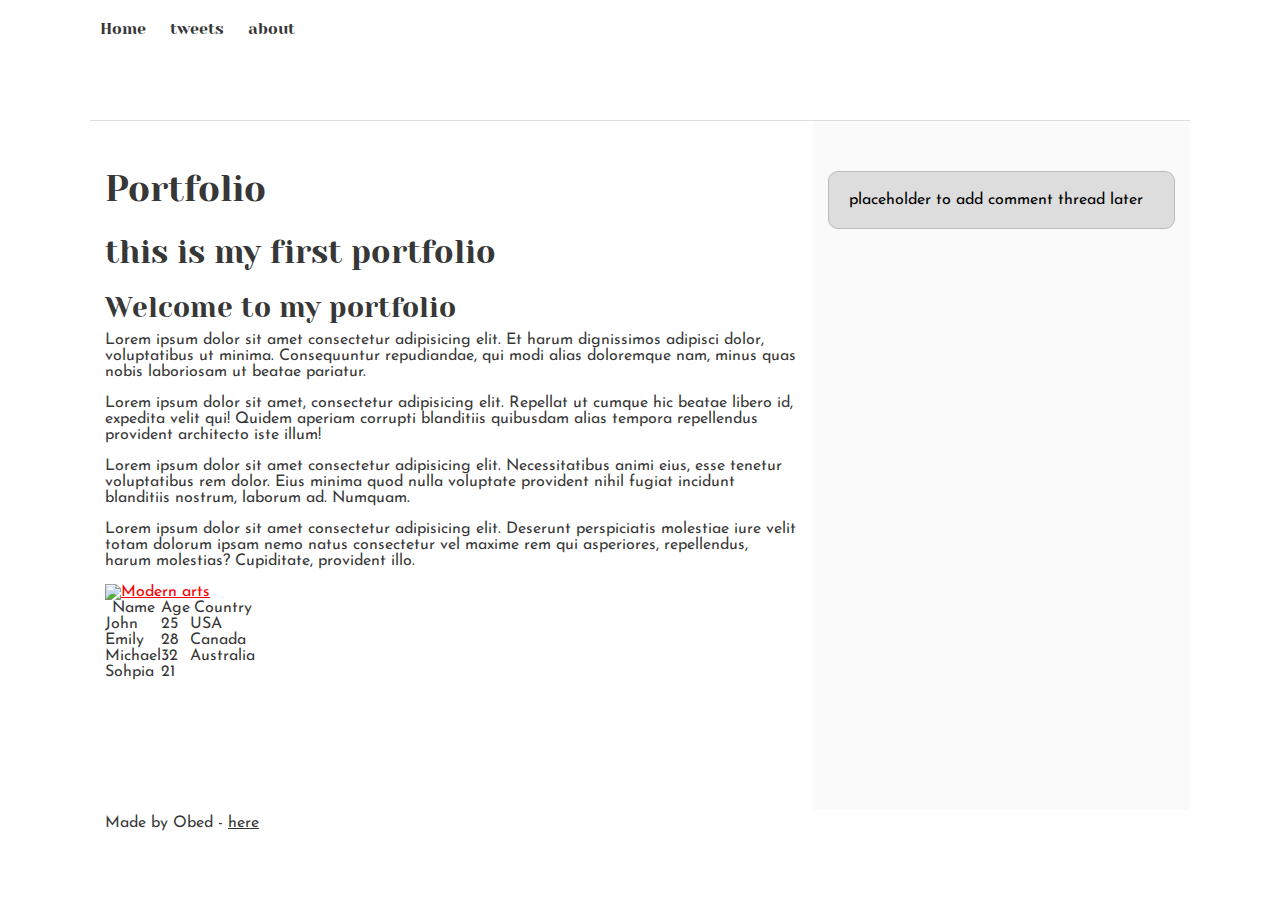
==== css_basic/index.html @ 47e8d1a2 "add css files" ====
<!DOCTYPE html>
<html lang="en">
<head>
    <meta charset="UTF-8">
    <meta name="viewport" content="width=device-width, initial-scale=1.0">
    <title>my_first_project</title>
    <link href="base.css" rel="stylesheet" >
    <link href="styles.css" rel="stylesheet">
</head>
<body>
    <header>
        <nav>
            <ul>
                <li><a href="index.html">Home</a></li>
                <li><a href="tweets.html">tweets</a></li>
                <li><a href="#">about</a></li>
            </ul>
        </nav>
    </header>

    <main>
        <article>
            <h1>Portfolio</h1>
            <h2>this is my first portfolio</h2>
            <h3>Welcome to my portfolio</h3>
            <p>Lorem ipsum dolor sit amet consectetur adipisicing elit. Et harum dignissimos adipisci dolor, voluptatibus ut minima. Consequuntur repudiandae, qui modi alias doloremque nam, minus quas nobis laboriosam ut beatae pariatur.</p>
            <p>Lorem ipsum dolor sit amet, consectetur adipisicing elit. Repellat ut cumque hic beatae libero id, expedita velit qui! Quidem aperiam corrupti blanditiis quibusdam alias tempora repellendus provident architecto iste illum!</p>
            <p>Lorem ipsum dolor sit amet consectetur adipisicing elit. Necessitatibus animi eius, esse tenetur voluptatibus rem dolor. Eius minima quod nulla voluptate provident nihil fugiat incidunt blanditiis nostrum, laborum ad. Numquam.</p>
            <p>Lorem ipsum dolor sit amet consectetur adipisicing elit. Deserunt perspiciatis molestiae iure velit totam dolorum ipsam nemo natus consectetur vel maxime rem qui asperiores, repellendus, harum molestias? Cupiditate, provident illo.</p>
            <a href="https://www.architecturaldigest.com/story/modern-architecture-101">
            <img height="400px" src="https://i.ibb.co/gTDZZT8/ALX-Logo-07.png" alt="Modern arts">
            </a>
            <table>
                <thead>
                    <tr>
                        <th>Name</th>
                        <th>Age</th>
                        <th>Country</th>
                  </tr>
                </thead>
                <tbody>
                    <tr>
                        <td>John</td>
                        <td>25</td>
                        <td>USA</td>
                    </tr>
                    <tr>
                        <td>Emily</td>
                        <td>28</td>
                        <td>Canada</td>
                    </tr>
                    <tr>
                        <td>Michael</td>
                        <td>32</td>
                        <td>Australia</td>
                    </tr>
                    <tr>
                        <td>Sohpia</td>
                        <td>21</td>
                        <td></td>
                    </tr>
                </tbody>
            </table>
        </article>
        <aside>
            <p>placeholder to add comment thread later</p> 
        </aside>
    </main>

    <footer>
        <p>Made by Obed - <a href="https://www.chelseafc.com/en/news/type/gallery" target="_blank">here</a></p>
    </footer>
</body>
</html>
---- css_basic/base.css ----
/* Importing webfonts */
/* (If you're learning CSS, you should disregard that) */

@import url(https://fonts.googleapis.com/css?family=Yeseva+One);
@import url(https://fonts.googleapis.com/css?family=Josefin+Sans:400,700,700italic,400italic);


/* CSS reset rules */

html, body {
	height: 100%;
	min-height: 100%;
}
html, body, div, span, applet, object, iframe,
h1, h2, h3, h4, h5, h6, p, blockquote, pre,
a, abbr, acronym, address, big, cite, code,
del, dfn, img, ins, kbd, q, s, samp,
small, strike, sub, sup, tt, var,
b, u, i, center,
dl, dt, dd,
fieldset, form, label, legend,
table, caption, tbody, tfoot, thead, tr, th, td,
article, aside, canvas, details, embed, 
figure, figcaption, footer, header, hgroup, 
menu, nav, output, ruby, section, summary,
time, mark, audio, video {
	margin: 0;
	padding: 0;
	border: 0;
	font-size: 100%;
	font: inherit;
	vertical-align: baseline;
}
/* HTML5 display-role reset for older browsers */
article, aside, details, figcaption, figure, 
footer, header, hgroup, menu, nav, section {
	display: block;
}
body {
	line-height: 1;
}
blockquote, q {
	quotes: none;
}
blockquote:before, blockquote:after,
q:before, q:after {
	content: '';
	content: none;
}
table {
	border-collapse: collapse;
	border-spacing: 0;
}


/* Fonts and colors */

body {
	font-family: 'Josefin Sans', serif;
	color: rgba(0, 0, 0, 0.8);
}
h1, h2, h3, h4, h5, h6, header {
	font-family: 'Yeseva One', sans-serif;
}
article {
}
header {
	border-bottom: 1px solid rgb(221,221,221);
	transition: border-bottom-color 1s ease;
}
header a {
	color: rgba(0, 0, 0, 0.8);
}
aside {
	background: #FAFAFA;
}
aside p {
	border: 1px solid #bbb;
	background: #ddd;
	color: black;
}
footer a {
	color: rgba(0, 0, 0, 0.8);
}
a {
	color: #F80002;
}


/* Positioning and margins */

@media (min-width: 1100px) {
	body {
		width: 1100px;
		margin: 0 auto;
	}
}

article {
	padding: 50px 15px;
}
article > *:first-child {
	margin-top: 0;
}
aside {
	padding: 50px 15px;
}
header .right {
	float: right;
	margin: 0 10px 15px;
}


/* Header */
header {
	padding: 20px 0;
	height: 80px;
}
header ul {
	list-style: none;
	margin: 0;
	padding: 0;
}
header li {
	display: inline;
	vertical-align:middle;
}
header li:first-child {
	margin: 0;
}
header li a {
	margin: 0 10px;
}
header li.logo {
	font-size: 36px;
}
header a {
	text-decoration: none;
}


/* Aside */

aside p {
	border-radius: 10px;
	padding: 20px 20px;
}


/* Footer */

footer {
	padding: 5px 15px;
	height: 80px;
}


/* Text styles and margins */

p {
	margin-bottom: 15px;
}
h1 {
	font-size: 36px;
	margin: 40px 0 20px;
}
h2 {
	font-size: 32px;
	margin: 30px 0 15px;
}
h3 {
	font-size: 28px;
	margin: 25px 0 10px;
}
h4 {
	font-size: 20px;
	font-weight: bold;
	margin: 20px 0 10px;
}
h5 {
	font-size: 18px;
	font-weight: bold;
	margin: 15px 0 10px;
}
h6 {
	font-weight: bold;
	margin: 5px 0;
}

@media (max-width: 800px) {
  body.works_on_smartphone {
  	display: block;
  }
  body.works_on_smartphone main {
  	display: block;
  }
  header .right {
  	float: none;
  }
}
---- css_basic/styles.css ----
body,main{
    display: flex;
}
body{
    flex-direction: column;
}
main{
    flex-direction: row;
    flex: auto;

}
article{
    flex: 2;
    overflow-y: auto;
}
aside{
    flex: 1;
    overflow-y: auto;
}
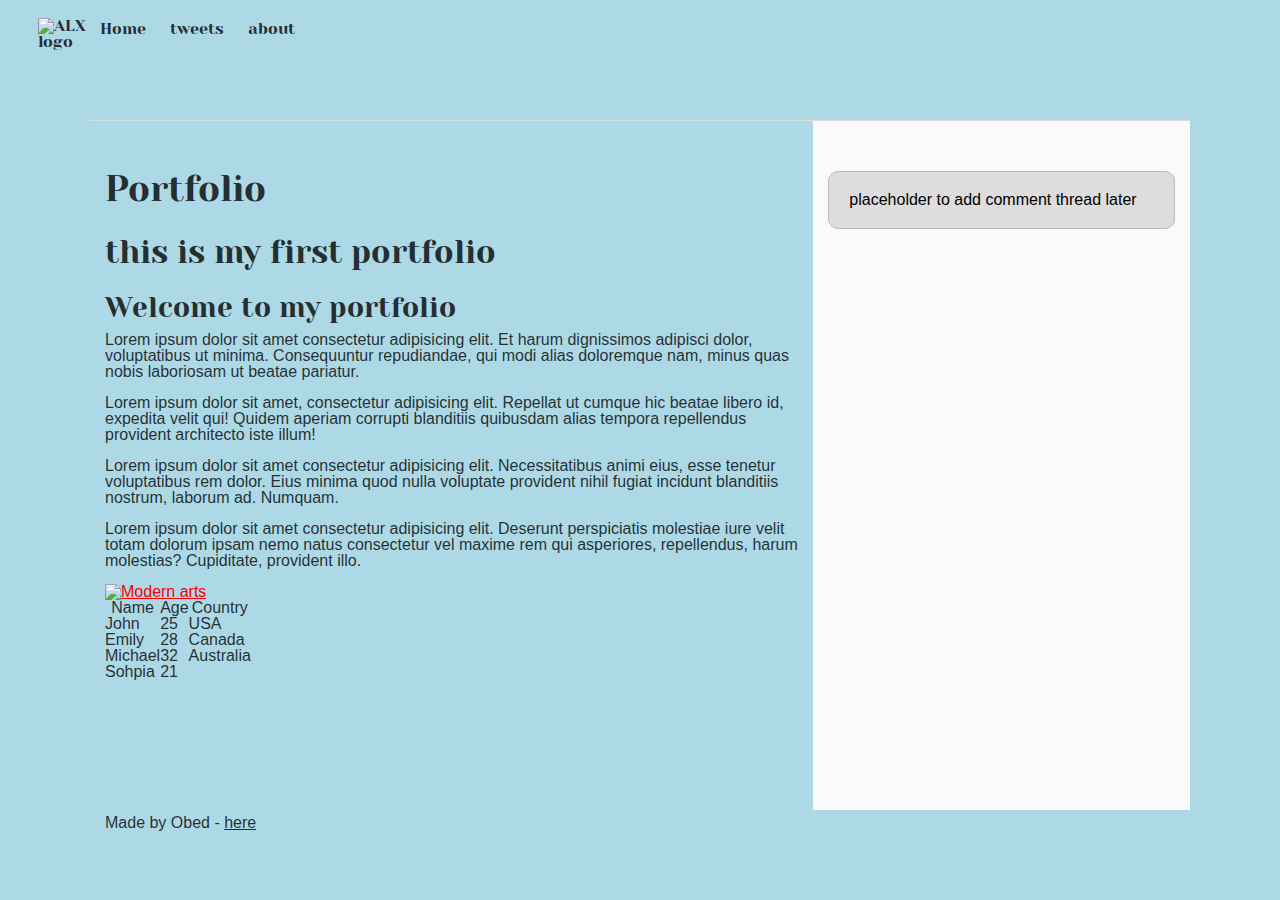
==== commit f8aedaa8: "update css files" ====
--- a/css_basic/index.html
+++ b/css_basic/index.html
@@ -7,10 +7,11 @@
     <link href="base.css" rel="stylesheet" >
     <link href="styles.css" rel="stylesheet">
 </head>
-<body>
+<body class="works_on_smartphone">
     <header>
         <nav>
             <ul>
+                <li><img class="logo" width="60px" src="https://i.ibb.co/gTDZZT8/ALX-Logo-07.png" alt="ALX logo"></li>
                 <li><a href="index.html">Home</a></li>
                 <li><a href="tweets.html">tweets</a></li>
                 <li><a href="#">about</a></li>
--- a/css_basic/styles.css
+++ b/css_basic/styles.css
@@ -3,11 +3,12 @@
 }
 body{
     flex-direction: column;
+    font-family: 'Segoe UI', Tahoma, Geneva, Verdana, sans-serif;
+    background-color: lightblue;
 }
 main{
     flex-direction: row;
     flex: auto;
-
 }
 article{
     flex: 2;
@@ -16,4 +17,9 @@
 aside{
     flex: 1;
     overflow-y: auto;
+}
+img.logo{
+    position: absolute;
+    top: 2%;
+    left:3%;
 }